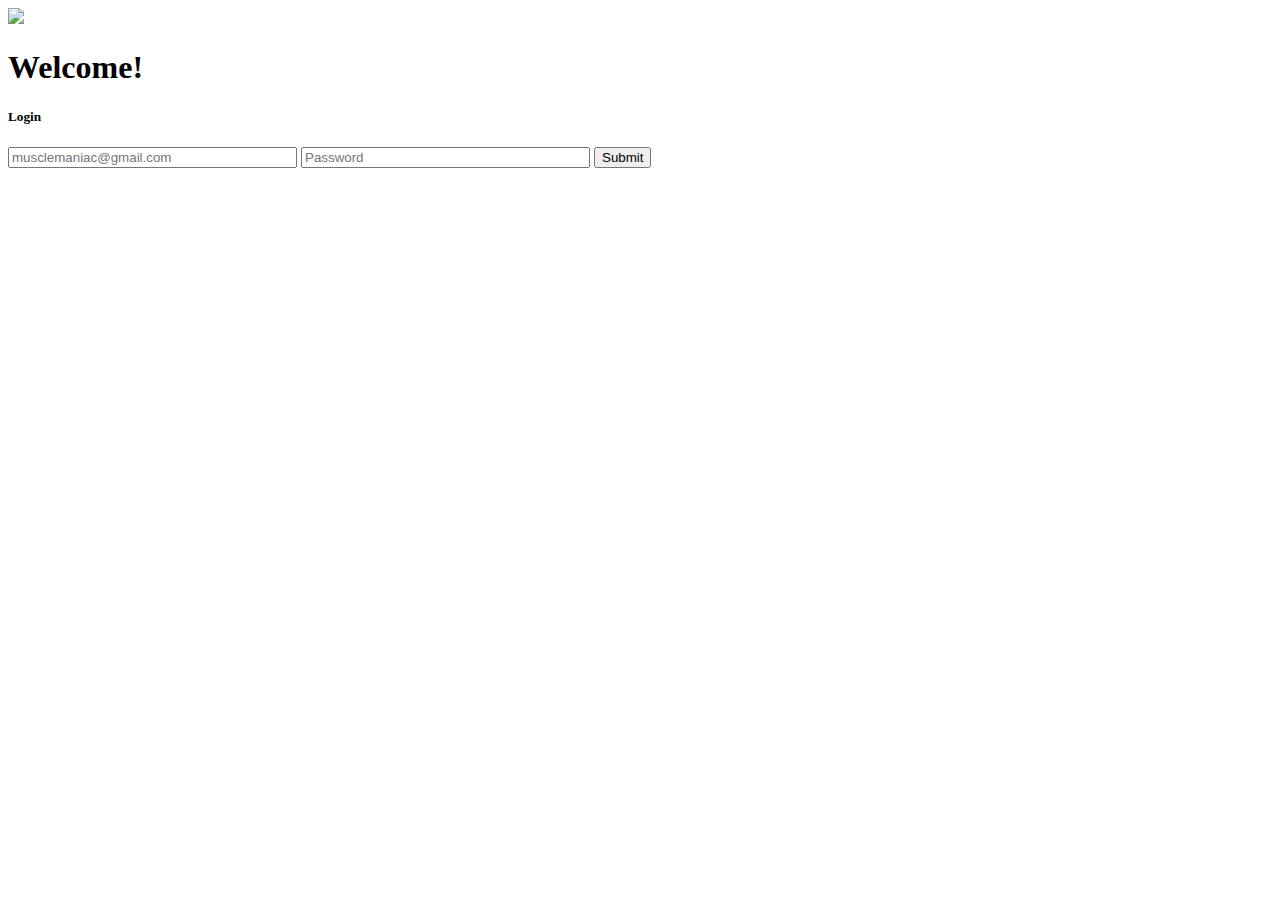
==== login.html @ 0fb87702 "Add files via upload" ====
<!DOCTYPE html>
<html lang="en">
<head>
    <meta charset="UTF-8">
    <meta name="viewport" content="width=device-width, initial-scale=1.0">
    <title>Log In</title>
    <link rel="preconnect" href="https://fonts.googleapis.com">
    <link rel="preconnect" href="https://fonts.gstatic.com" crossorigin>
    <link href="https://fonts.googleapis.com/css2?family=Arvo&family=Barriecito&family=Open+Sans:ital@1&family=Raleway:wght@600&family=Roboto+Slab:wght@100&family=Roboto:wght@100&display=swap" rel="stylesheet">
    <link rel="preconnect" href="https://fonts.googleapis.com">
    <link rel="preconnect" href="https://fonts.gstatic.com" crossorigin>
    <link href="https://fonts.googleapis.com/css2?family=Barriecito&family=Open+Sans:ital@1&family=Raleway:wght@500&family=Roboto+Slab:wght@100&family=Roboto:wght@100&display=swap" rel="stylesheet">
    <link rel="preconnect" href="https://fonts.googleapis.com">
    <link rel="preconnect" href="https://fonts.gstatic.com" crossorigin>
    <link href="https://fonts.googleapis.com/css2?family=Barriecito&family=Open+Sans:ital@1&family=Raleway:wght@500&display=swap" rel="stylesheet">
    <link rel="preconnect" href="https://fonts.googleapis.com">
    <link rel="preconnect" href="https://fonts.gstatic.com" crossorigin>
    <link href="https://fonts.googleapis.com/css2?family=Mukta:wght@700&display=swap" rel="stylesheet">
    <link rel="stylesheet" href="Assets/CSS/style1.css">
</head>
<body>  
    <div class="formbg">
        <img src="Assets/IMAGES/gw2.png"/>
        <h1>Welcome!</h1>
        <h5>Login</h5>
        <form name="form1" class="form1">
            <ion-icon name="mail-outline" id="pw_icn"></ion-icon>
            <input type="email" placeholder="musclemaniac@gmail.com" class="input" size="33">
            <!-- <h5 id="_2">Password</h5> -->
            <!-- <hr/> -->
            <ion-icon name="lock-closed-outline" id="pw_icn2"></ion-icon>
            <input type="password" placeholder="Password" class="input2" size="33">
            <input type="submit" onclick="btn_onclick()" id="btn_1">
        </form>
    </div>
<script>
    function btn_onclick(){
        var form = document.form1;
    }
</script>
<script type="module" src="https://unpkg.com/ionicons@7.1.0/dist/ionicons/ionicons.esm.js"></script>
<script nomodule src="https://unpkg.com/ionicons@7.1.0/dist/ionicons/ionicons.js"></script>
</body>
</html>
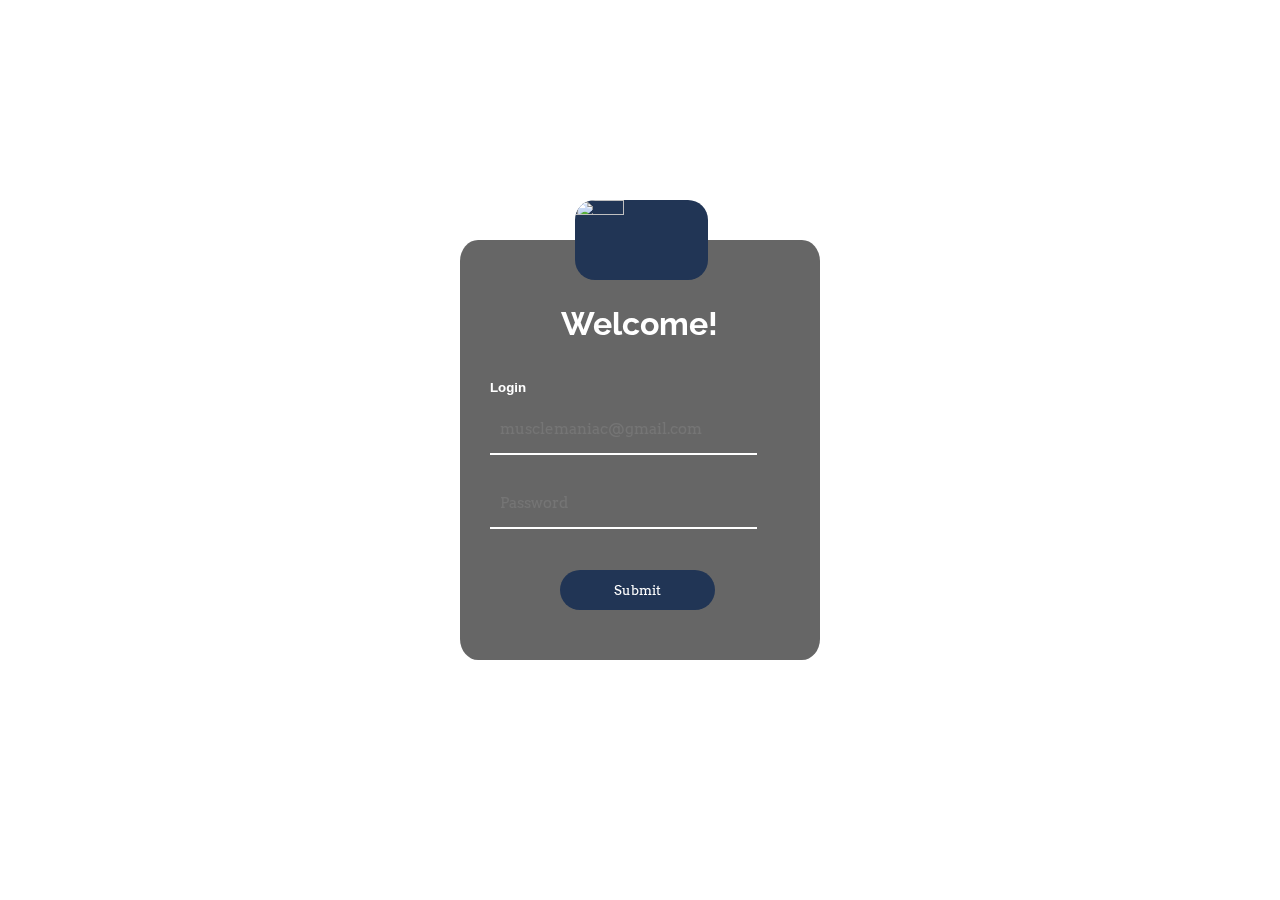
==== commit 4f5a57ac: "Add files via upload" ====
--- a/login.html
+++ b/login.html
@@ -16,7 +16,7 @@
     <link rel="preconnect" href="https://fonts.googleapis.com">
     <link rel="preconnect" href="https://fonts.gstatic.com" crossorigin>
     <link href="https://fonts.googleapis.com/css2?family=Mukta:wght@700&display=swap" rel="stylesheet">
-    <link rel="stylesheet" href="Assets/CSS/style1.css">
+    <link rel="stylesheet" href="style1.css">
 </head>
 <body>  
     <div class="formbg">
@@ -41,4 +41,4 @@
 <script type="module" src="https://unpkg.com/ionicons@7.1.0/dist/ionicons/ionicons.esm.js"></script>
 <script nomodule src="https://unpkg.com/ionicons@7.1.0/dist/ionicons/ionicons.js"></script>
 </body>
-</html>+</html>
--- a/style1.css
+++ b/style1.css
@@ -0,0 +1,127 @@
+*{
+    padding: 0;
+    margin: 0;
+}
+
+body{
+    background: url('../IMAGES/bg2.jpg');
+    background-repeat: no-repeat;
+    background-size: cover;
+    height: 100vh;
+}
+
+.formbg{
+    backdrop-filter: blur(10px);
+    background-color: rgba(0, 0, 0, 0.6);
+    border-radius: 5%;
+    /* background-color: #213555; */
+    width: 360px;
+    height: 420px;
+    /* margin-top: 110px;
+    margin-left: 500px; */
+    position : relative;
+    top: 50%;
+    left: 50%;
+    translate: -50% -50%;
+    display: flex;
+}
+
+.formbg > img {
+    position: absolute;
+    width: 37%;
+    height: 19%;
+    margin-left: 115px;
+    margin-top: -40px;
+    background-color: #213555;
+    border-radius: 20px;
+}
+
+.formbg h1{
+    position: absolute;
+    color: white;
+    font-family: 'Barriecito', cursive;
+    font-family: 'Open Sans', sans-serif;
+    font-family: 'Raleway', sans-serif;
+    margin-left: 28%;
+    /* text-align: center; */
+    margin-top: 65px;
+}
+
+.formbg h5{
+    color: white;
+    margin-top: 140px;
+    margin-left: 30px;
+    position: absolute;
+    font-family: 'Inter', sans-serif;
+}
+
+.input{
+    color: white;
+    outline: none;
+    border : none;
+    font-size: 15px;
+    border-bottom: 2px solid white;
+    background: transparent;
+    padding: 10px 10px 15px 10px;
+    position: absolute;
+    margin-top: 170px;
+    margin-left: 30px;
+    font-family: 'Arvo', serif;
+}
+
+.formbg .form1 > hr{
+    position: absolute;
+    margin-top: 205px;
+    width: 250px;
+    margin-left: 50px;
+}
+
+.input2{
+    font-family: 'Arvo', serif;
+    color: white;
+    border : none;
+    border-bottom: 2px solid white;
+    background: transparent;
+    padding: 10px 10px 15px 10px;
+    font-size: 15px;
+    position: absolute;
+    outline: none;
+    margin-top: 244px;
+    margin-left: 30px;
+    
+}
+#pw_icn{
+    color: white;
+    position: absolute;
+    margin-top: 180px;
+    margin-left: 300px;
+    z-index: 10; 
+    padding: 0;
+    font-size: 23px;
+}
+
+#pw_icn2{
+    color: white;
+    position: absolute;
+    margin-top: 255px;
+    margin-left: 300px;
+    z-index: 10; 
+    font-size: 23px;
+}
+
+.formbg .form1 #btn_1{
+    position: relative;
+    background-color: #213555;
+    color: white;
+    margin-top: 330px;
+    margin-left: 100px;
+    padding: 4px;
+    width: 100%;
+    font-family: 'Arvo', serif;
+    border: none;
+    outline: none;
+    height: 40px;
+    border-radius: 40px;
+    cursor: pointer;
+    font-weight: 300;
+}